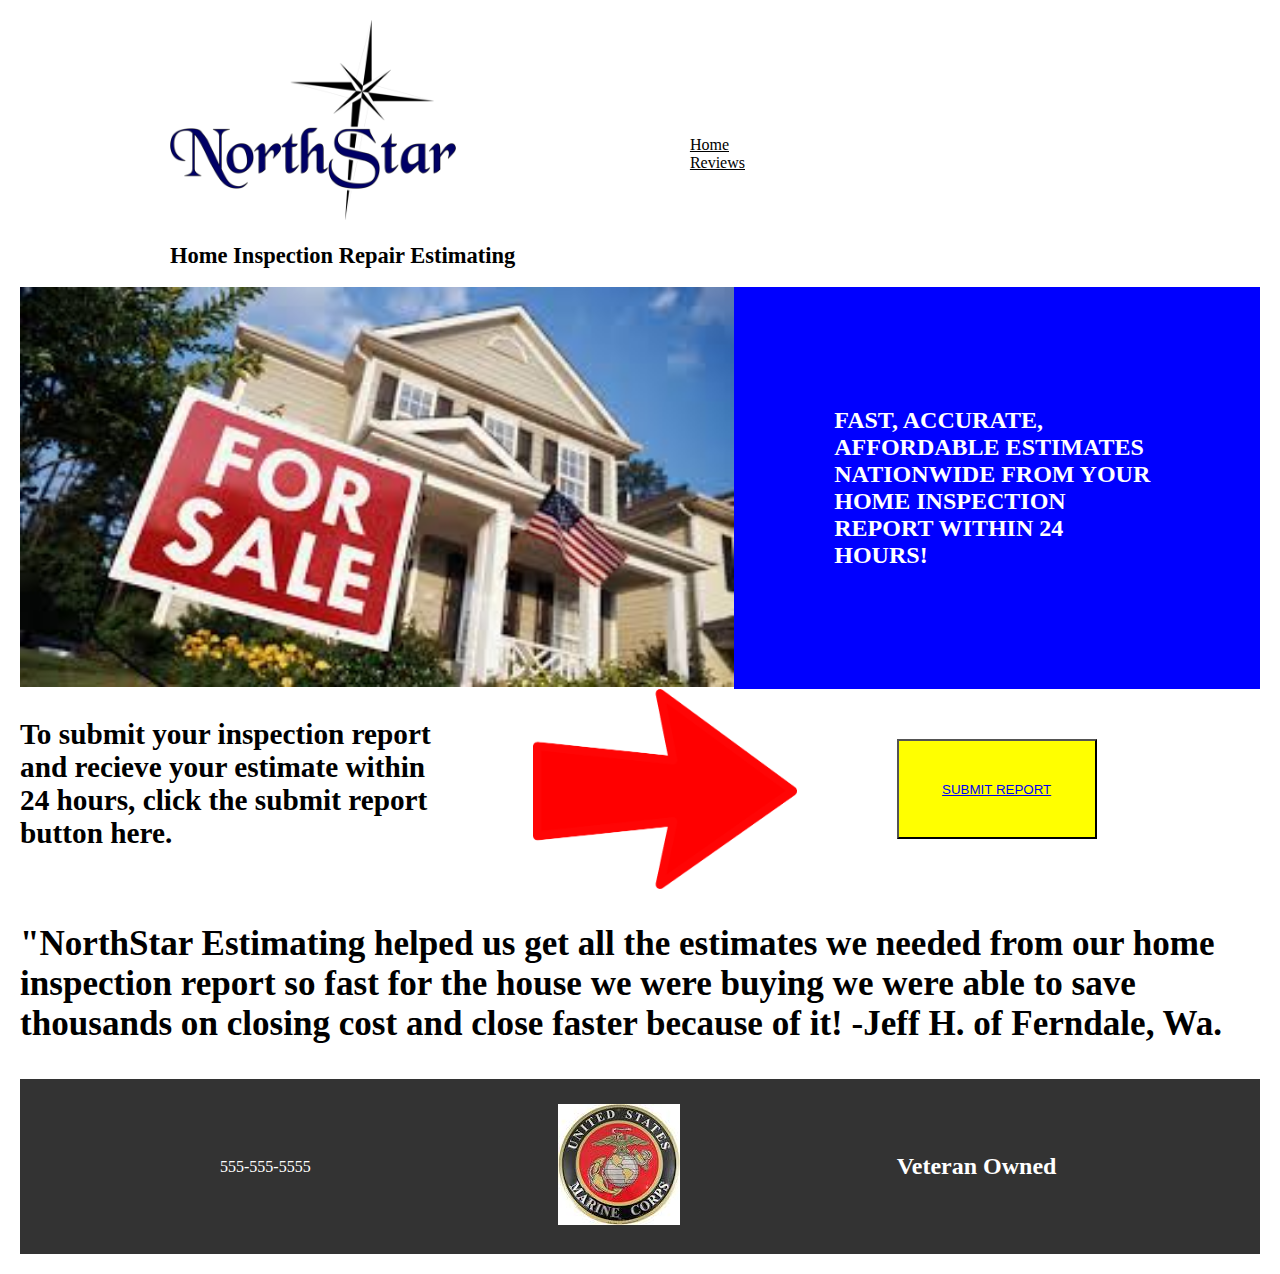
==== index.html @ 04cb2f49 "first push" ====
<!DOCTYPE html>
<html lang="en">
<head>
    <meta charset="UTF-8">
    <meta name="viewport" content="width=device-width, initial-scale=1.0">
    <title>NorthStar</title>

    <link rel="stylesheet" href="index.html">
    <link rel="stylesheet" href="reviews.html">

    <link rel="stylesheet" href="./styles/main.css">
</head>
<body>
    <div class="header">
        <div class="north-star">
            <img src="/images/NorthStarLogo.png" alt="logo">
            <h2>Home Inspection Repair Estimating</h2>
        </div>

        <div class="links-wrapper">
            <a href="index.html">Home</a>
            <a href="reviews.html">Reviews</a>
        </div>
    </div>

    <div class="content">
        <div class="top-images">
            <img src="./images/forsale.jfif" alt="img">
            <div class="catch-phrase">
                <h2>FAST, ACCURATE, AFFORDABLE ESTIMATES NATIONWIDE FROM YOUR HOME INSPECTION REPORT WITHIN 24 HOURS!</h2>
            </div>
        </div>

        <div class="submit-report">
            <h3>To submit your inspection report and recieve your estimate within 24 hours, click the submit report button here.</h3>
            <img src="./images/redarrow.png" alt="arrow">
            <button><a href="report.html">SUBMIT REPORT</a></button>
        </div>

        <div class="main-review">
            <h3>"NorthStar Estimating helped us get all the estimates we needed from our home inspection report so fast for the house we were buying we were able to save thousands on closing cost and close faster because of it!
                -Jeff H. of Ferndale, Wa.
            </h3>
        </div>
    </div>

    <div class="footer-wrapper">
        <div class="contact">
            <div class="phone">
                555-555-5555
            </div>
        </div>

        <div class="vet-owned">
            <div class="marine-logo">
                <img src="./images/vetowned.jfif" alt="logo">
            </div>
        </div>

        <div class="veteran">
            <h2>Veteran Owned</h2>
        </div>
    </div>
</body>
</html>
---- styles/main.css ----
body {
    margin: 20px;
}

.north-star img {
    height:200px;
}

.north-star {
    font-size: 15px;
}

.header {   
    padding-left: 150px;

    display: grid;
    grid-template-columns: 1fr 1fr;
    justify-content: center;
    align-items: center;
}

.links-wrapper {
    margin-right: 500px;
}

.links-wrapper a {
    color: black;
    padding-right: 15px;
}

.top-images {
    display: grid;
    grid-template-columns: 1fr 1fr;
}

.top-images img {
    height: 400px;
}

.catch-phrase {
    background-color: blue;
    color: white;
    padding: 100px;
}

.submit-report {
    display: grid;
    grid-template-columns: 1fr 1fr 1fr;

    font-size: 25px;
}

.submit-report img {
    height: 200px;
    margin-left: 100px;
}

.submit-report button {
    color: black;
    background-color: yellow;
    width: 200px;
    height: 100px;
    margin: 50px;
    cursor: pointer;
}

.main-review {
    font-size: 30px;
}

.footer-wrapper {
    background-color: #333333;
    color: white;

    display: flex;
    justify-content: center;
    align-items: center;

    display: grid;
    grid-template-columns: 1fr 1fr 1fr;

    padding: 25px;
    padding-left: 200px;
}
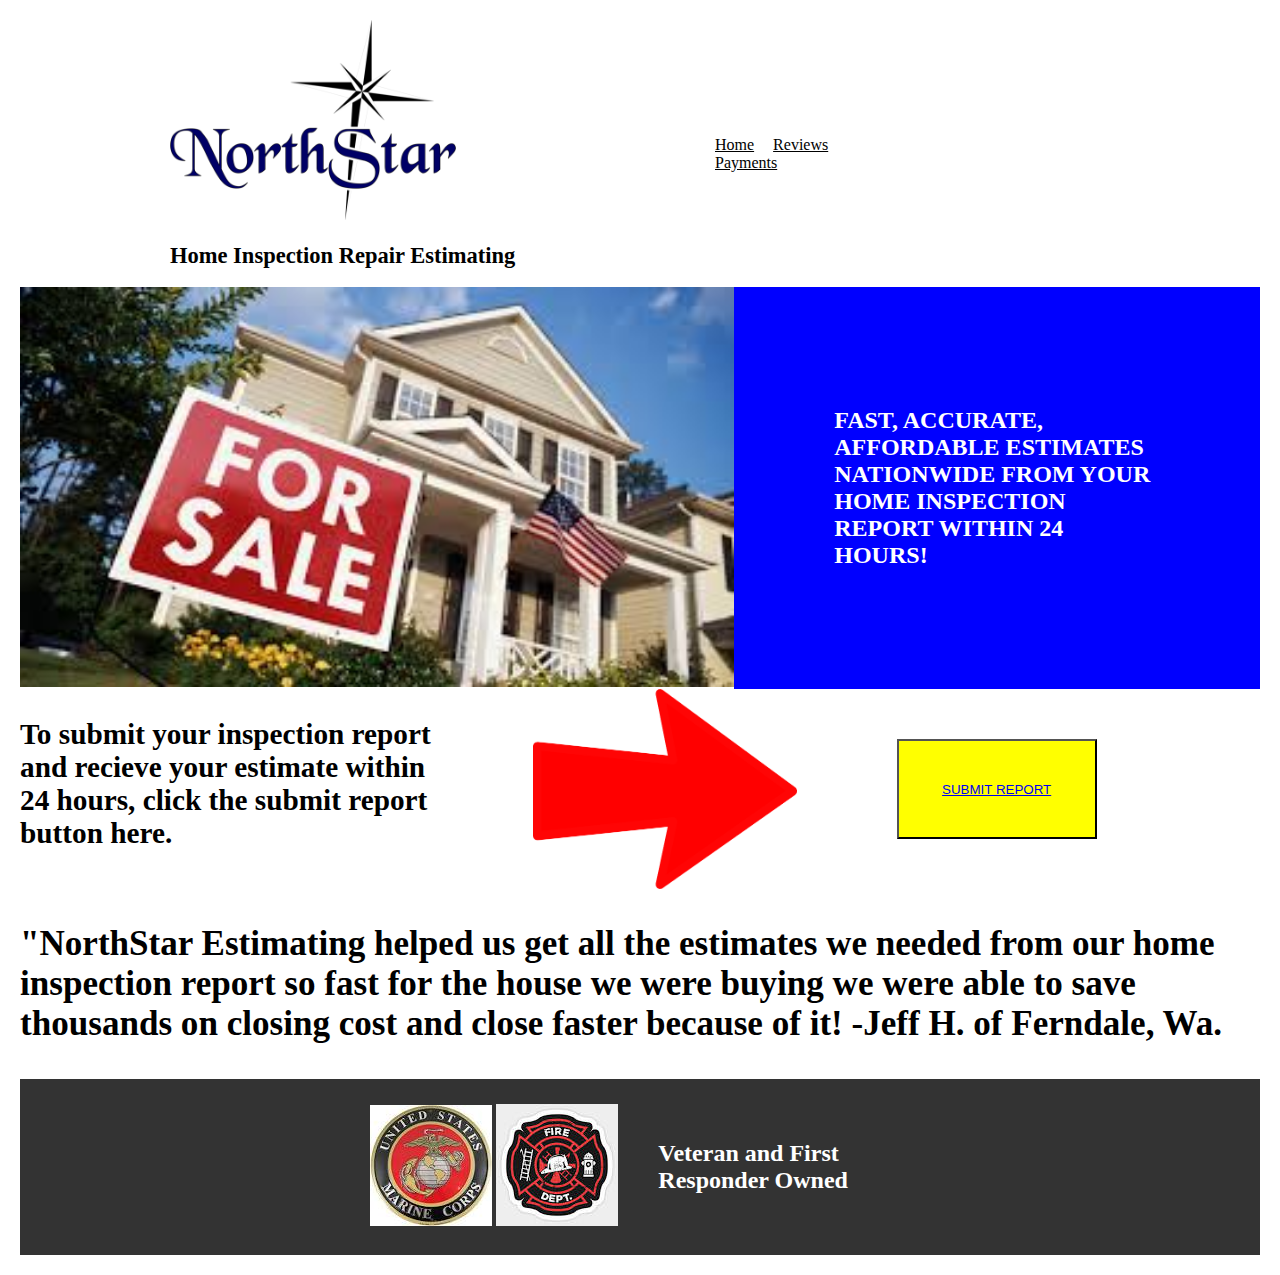
==== commit 7210bddd: "stripe payment integration" ====
--- a/index.html
+++ b/index.html
@@ -7,6 +7,7 @@
 
     <link rel="stylesheet" href="index.html">
     <link rel="stylesheet" href="reviews.html">
+    <link rel="stylesheet" href="payment.html">
 
     <link rel="stylesheet" href="./styles/main.css">
 </head>
@@ -20,6 +21,7 @@
         <div class="links-wrapper">
             <a href="index.html">Home</a>
             <a href="reviews.html">Reviews</a>
+            <a href="payment.html">Payments</a>
         </div>
     </div>
 
@@ -45,20 +47,17 @@
     </div>
 
     <div class="footer-wrapper">
-        <div class="contact">
-            <div class="phone">
-                555-555-5555
-            </div>
-        </div>
+
 
         <div class="vet-owned">
             <div class="marine-logo">
                 <img src="./images/vetowned.jfif" alt="logo">
+                <img src="./images/firefighter.jfif" alt="logo">
             </div>
         </div>
 
         <div class="veteran">
-            <h2>Veteran Owned</h2>
+            <h2>Veteran and First Responder Owned</h2>
         </div>
     </div>
 </body>
--- a/styles/main.css
+++ b/styles/main.css
@@ -20,7 +20,7 @@
 }
 
 .links-wrapper {
-    margin-right: 500px;
+    margin-right: 400px;
 }
 
 .links-wrapper a {
@@ -80,5 +80,5 @@
     grid-template-columns: 1fr 1fr 1fr;
 
     padding: 25px;
-    padding-left: 200px;
+    padding-left: 350px;
 }